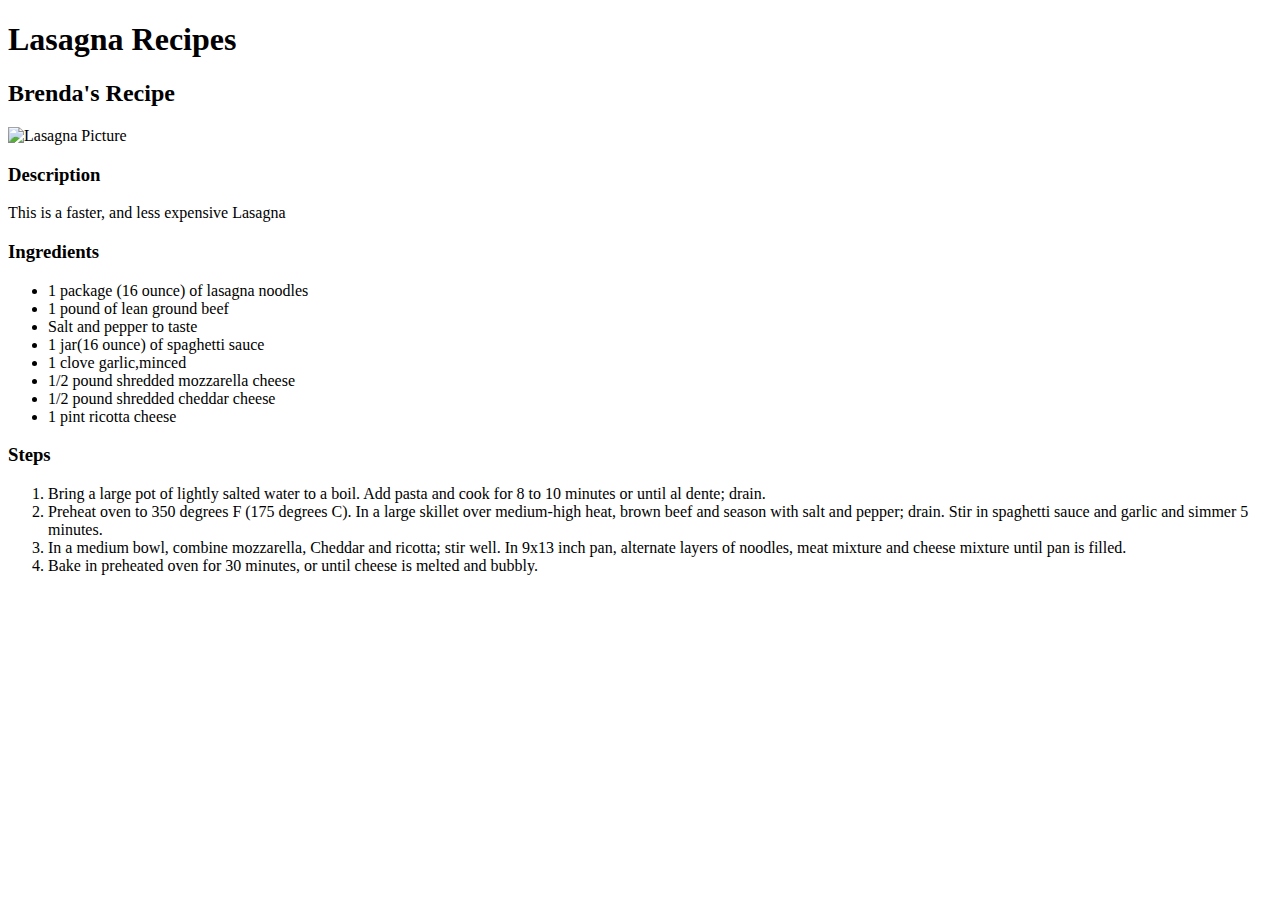
==== lasagna.html @ b9c7bb75 "Add pizza.html" ====
<!DOCTYPE html>
<html lang="en">

<head>
    <meta charset="UTF-8">
    <meta http-equiv="X-UA-Compatible" content="IE=edge">
    <meta name="viewport" content="width=device-width, initial-scale=1.0">
    <title>Lasagna Recipe</title>
</head>

<body>
    <h1>Lasagna Recipes</h1>
    <section>
        <h2>Brenda's Recipe</h2>
        <img src="https://images.unsplash.com/photo-1574894709920-11b28e7367e3?ixlib=rb-1.2.1&ixid=MnwxMjA3fDB8MHxwaG90by1wYWdlfHx8fGVufDB8fHx8&auto=format&fit=crop&w=735&q=80"
            alt="Lasagna Picture">
        <h3>Description</h3>
        <p>
            This is a faster, and less expensive Lasagna
        </p>
        <h3>Ingredients</h3>
        <ul>
            <li>1 package (16 ounce) of lasagna noodles</li>
            <li>1 pound of lean ground beef</li>
            <li>Salt and pepper to taste</li>
            <li>1 jar(16 ounce) of spaghetti sauce</li>
            <li>1 clove garlic,minced</li>
            <li>1/2 pound shredded mozzarella cheese</li>
            <li>1/2 pound shredded cheddar cheese</li>
            <li>1 pint ricotta cheese</li>
        </ul>
        <h3>Steps</h3>
        <ol>
            <li>Bring a large pot of lightly salted water to a boil. Add pasta and cook for 8 to 10 minutes or until al
                dente; drain.</li>
            <li>Preheat oven to 350 degrees F (175 degrees C). In a large skillet over medium-high heat, brown beef and
                season with salt and pepper; drain. Stir in spaghetti sauce and garlic and simmer 5 minutes.</li>
            <li>In a medium bowl, combine mozzarella, Cheddar and ricotta; stir well. In 9x13 inch pan, alternate layers
                of noodles, meat mixture and cheese mixture until pan is filled.</li>
            <li>Bake in preheated oven for 30 minutes, or until cheese is melted and bubbly.</li>

        </ol>
    </section>
</body>

</html>
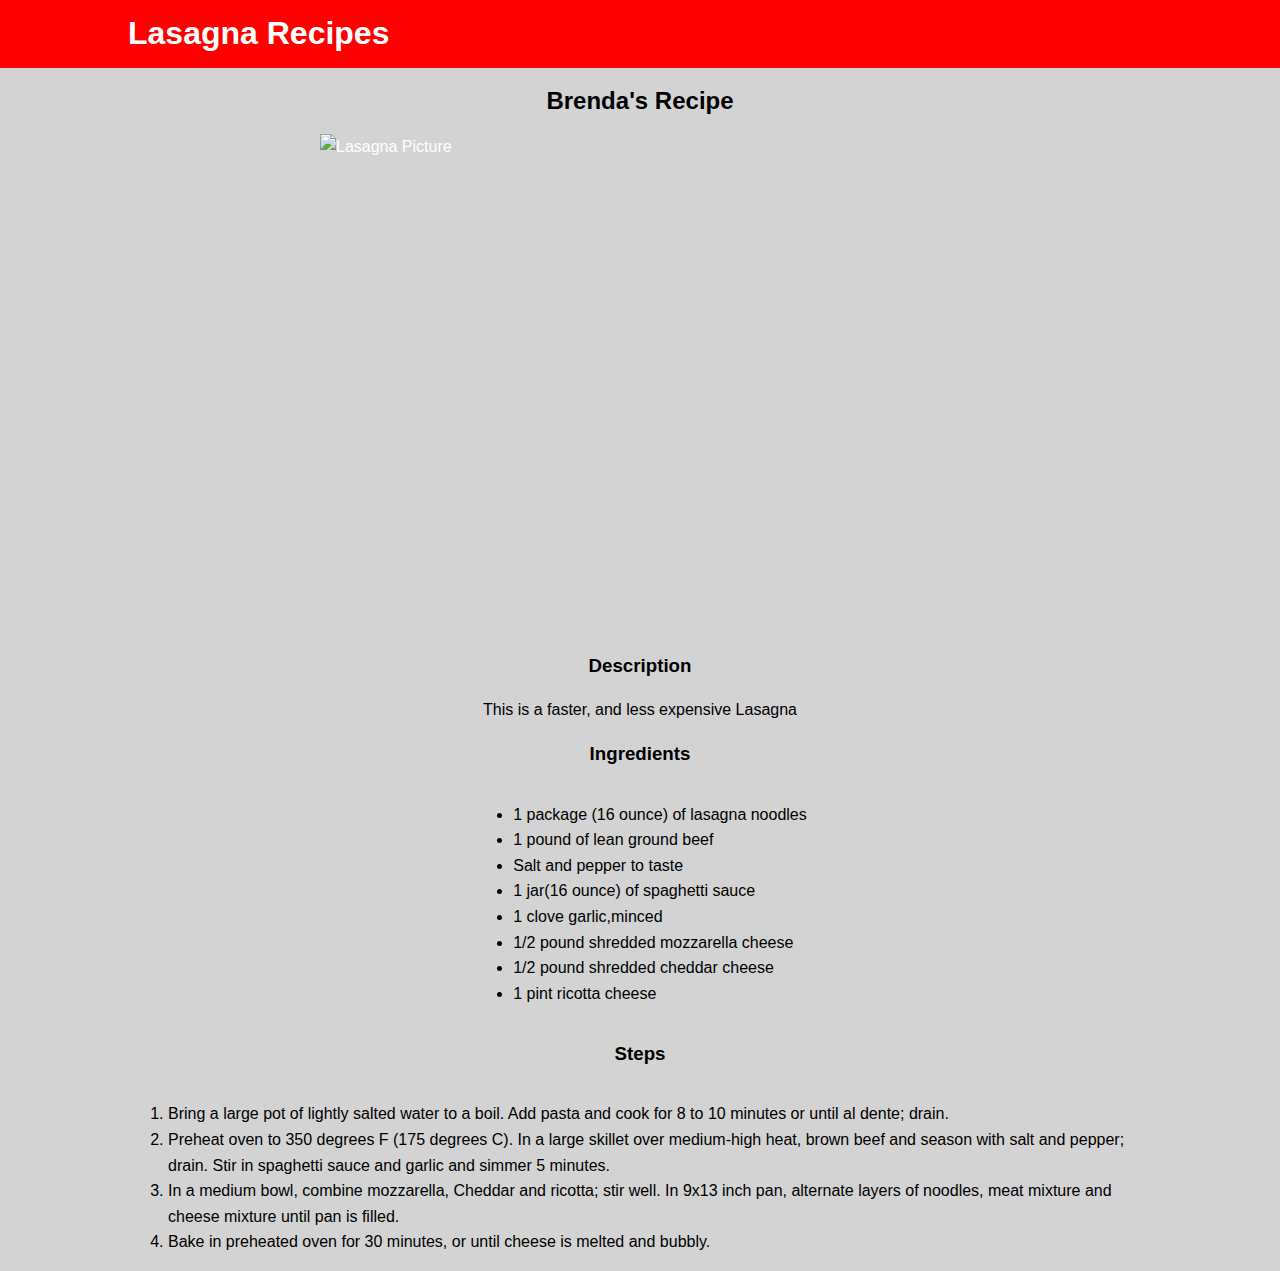
==== commit 5451d838: "Edit index.html lasagana.html pizza.html and style.css" ====
--- a/lasagna.html
+++ b/lasagna.html
@@ -6,40 +6,53 @@
     <meta http-equiv="X-UA-Compatible" content="IE=edge">
     <meta name="viewport" content="width=device-width, initial-scale=1.0">
     <title>Lasagna Recipe</title>
+    <link rel="stylesheet" href="style.css">
 </head>
 
 <body>
-    <h1>Lasagna Recipes</h1>
+    <header id="main-header">
+        <div class="container">
+            <h1>Lasagna Recipes</h1>
+        </div>
+    </header>
     <section>
         <h2>Brenda's Recipe</h2>
         <img src="https://images.unsplash.com/photo-1574894709920-11b28e7367e3?ixlib=rb-1.2.1&ixid=MnwxMjA3fDB8MHxwaG90by1wYWdlfHx8fGVufDB8fHx8&auto=format&fit=crop&w=735&q=80"
-            alt="Lasagna Picture">
+            alt="Lasagna Picture" class="center">
         <h3>Description</h3>
         <p>
             This is a faster, and less expensive Lasagna
         </p>
         <h3>Ingredients</h3>
-        <ul>
-            <li>1 package (16 ounce) of lasagna noodles</li>
-            <li>1 pound of lean ground beef</li>
-            <li>Salt and pepper to taste</li>
-            <li>1 jar(16 ounce) of spaghetti sauce</li>
-            <li>1 clove garlic,minced</li>
-            <li>1/2 pound shredded mozzarella cheese</li>
-            <li>1/2 pound shredded cheddar cheese</li>
-            <li>1 pint ricotta cheese</li>
-        </ul>
+        <div class="container ingredient">
+            <ul>
+                <li>1 package (16 ounce) of lasagna noodles</li>
+                <li>1 pound of lean ground beef</li>
+                <li>Salt and pepper to taste</li>
+                <li>1 jar(16 ounce) of spaghetti sauce</li>
+                <li>1 clove garlic,minced</li>
+                <li>1/2 pound shredded mozzarella cheese</li>
+                <li>1/2 pound shredded cheddar cheese</li>
+                <li>1 pint ricotta cheese</li>
+            </ul>
+        </div>
+
         <h3>Steps</h3>
-        <ol>
-            <li>Bring a large pot of lightly salted water to a boil. Add pasta and cook for 8 to 10 minutes or until al
-                dente; drain.</li>
-            <li>Preheat oven to 350 degrees F (175 degrees C). In a large skillet over medium-high heat, brown beef and
-                season with salt and pepper; drain. Stir in spaghetti sauce and garlic and simmer 5 minutes.</li>
-            <li>In a medium bowl, combine mozzarella, Cheddar and ricotta; stir well. In 9x13 inch pan, alternate layers
-                of noodles, meat mixture and cheese mixture until pan is filled.</li>
-            <li>Bake in preheated oven for 30 minutes, or until cheese is melted and bubbly.</li>
+        <div class="container steps">
+            <ol>
+                <li>Bring a large pot of lightly salted water to a boil. Add pasta and cook for 8 to 10 minutes or until
+                    al
+                    dente; drain.</li>
+                <li>Preheat oven to 350 degrees F (175 degrees C). In a large skillet over medium-high heat, brown beef
+                    and
+                    season with salt and pepper; drain. Stir in spaghetti sauce and garlic and simmer 5 minutes.</li>
+                <li>In a medium bowl, combine mozzarella, Cheddar and ricotta; stir well. In 9x13 inch pan, alternate
+                    layers
+                    of noodles, meat mixture and cheese mixture until pan is filled.</li>
+                <li>Bake in preheated oven for 30 minutes, or until cheese is melted and bubbly.</li>
 
-        </ol>
+            </ol>
+        </div>
     </section>
 </body>
 
--- a/style.css
+++ b/style.css
@@ -0,0 +1,54 @@
+body {
+    background-color: lightgrey;
+    color: white;
+    font-family: Arial, Helvetica, sans-serif;
+    font-size: 16px;
+    line-height: 1.6em;
+    margin: 0;
+}
+
+.container {
+    width: 80%;
+    margin: auto;
+    overflow: hidden;
+}
+
+#main-header {
+    background-color: red;
+    color: white;
+}
+
+p,
+h2,
+h3,
+h4 {
+    text-align: center;
+    color: black;
+}
+
+
+img {
+    height: 500px;
+    width: auto;
+}
+
+.center {
+    display: block;
+    margin-left: auto;
+    margin-right: auto;
+    width: 50%;
+}
+
+.container.ingredient {
+    display: flex;
+    justify-content: center;
+}
+
+.container.steps {
+    display: flex;
+    justify-content: center;
+}
+
+li {
+    color: black;
+}